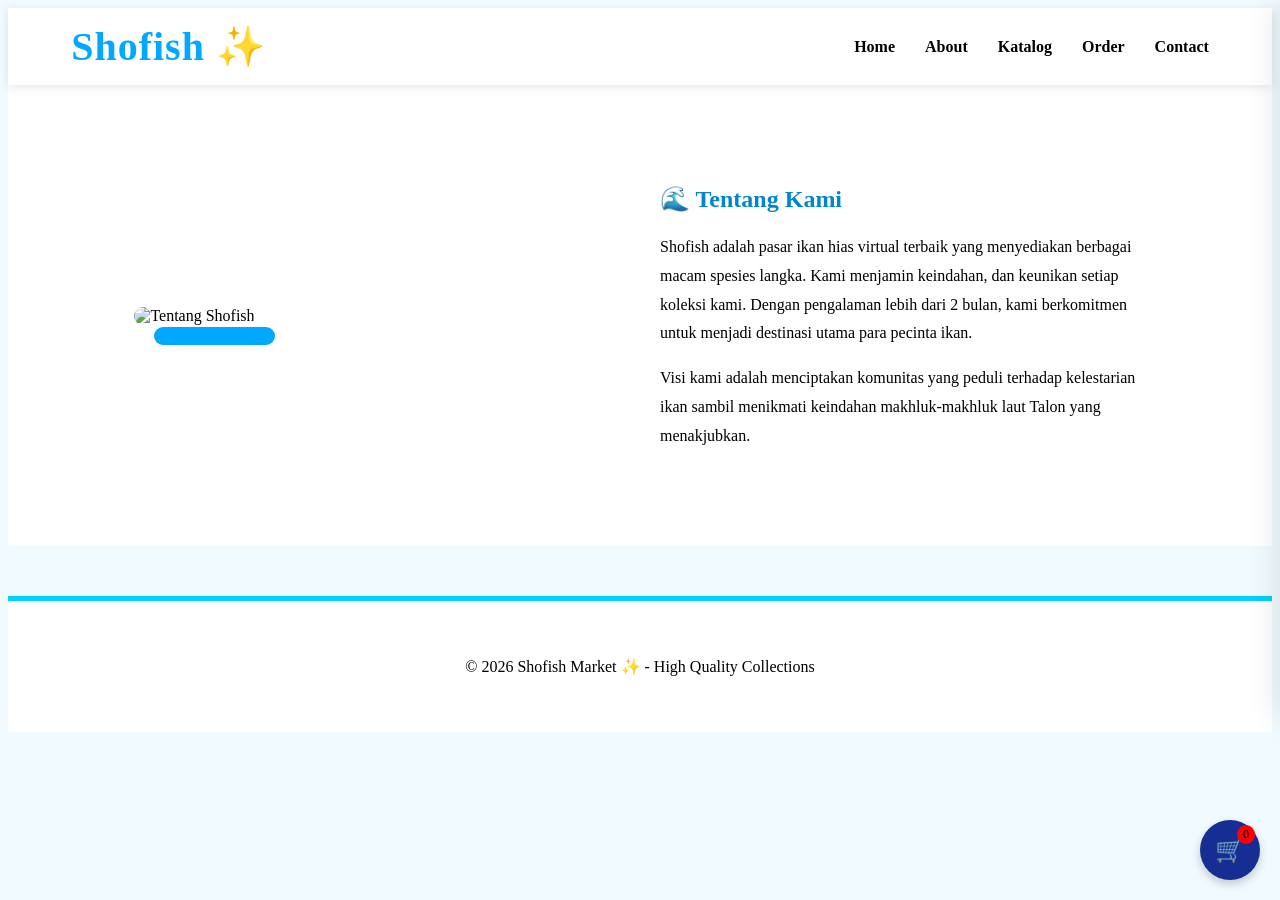
==== about.html @ 02a1df2e "Add files via upload" ====
<!DOCTYPE html>
<html lang="id">
<head>
    <meta charset="UTF-8">
    <meta name="viewport" content="width=device-width, initial-scale=1.0">
    <title>Shofish - Sparkling Blue Market</title>
    <link rel="stylesheet" href="css.css">
    <script src="javaikan.js" defer></script>
</head>
<body>

    <header>
        <div class="logo">Shofish ✨</div>
        <div class="nav-menu">
            <a href="web ikan.html">Home</a>
            <a href="about.html">About</a>
            <a href="katalog.html">Katalog</a>
            <a href="order.html">Order</a>
            <a href="contact.html">Contact</a>
        </div>
    </header>

     <section  class="about"style="padding: 80px 10%; background: white; display: flex; align-items: center; gap: 40px; flex-wrap: wrap;">
    <div class="about-image-container" style="flex: 1; min-width: 300px;">
        <img src="Tentang Kami.png" alt="Tentang Shofish" style="width: 100%; height: auto; border-radius: 20px; box-shadow: 20px 20px 0 #00a8ff;">
    </div>
    <div class="about-text-content" style="flex: 1; min-width: 300px;">
        <h2 style="color: #0086cc; margin-bottom: 20px;">🌊 Tentang Kami</h2>
        <p style="line-height: 1.8;">Shofish adalah pasar ikan hias virtual terbaik yang menyediakan berbagai macam spesies langka. Kami menjamin keindahan, dan keunikan setiap koleksi kami. Dengan pengalaman lebih dari 2 bulan, kami berkomitmen untuk menjadi destinasi utama para pecinta ikan.</p>
        <p style="margin-top: 15px; line-height: 1.8;">Visi kami adalah menciptakan komunitas yang peduli terhadap kelestarian ikan sambil menikmati keindahan makhluk-makhluk laut Talon yang menakjubkan.</p>
    </div>
</section>

    

<footer>
        <p>© 2026 Shofish Market ✨ - High Quality Collections</p>
    </footer>

    <div id="cart-icon" onclick="toggleCart()">
    🛒 <span id="cart-count">0</span>
</div>

<div id="cart-sidebar" class="cart-hidden">
    <div class="cart-header">
        <h3>Keranjang Belanja</h3>
        <button onclick="toggleCart()">✖</button>
    </div>
    <div id="cart-items">
        </div>
    <div class="cart-footer">
        <div class="total-price">Total: <span id="cart-total">Rp 0</span></div>
        <button class="btn-checkout" onclick="checkout()">Check Out</button>
    </div>
</div>

</body>
</html>
---- css.css ----
<style>
         *{
            margin: 0;
            padding: 0;
            box-sizing: border-box;
            font-family: 'Segoe UI';
        }

        body {
            background-color: #f0faff;
        }

        html {
    scroll-behavior: smooth;
        }        

        /* NAVBAR */
        header {
            background-color: white;
            padding: 15px 5%;
            display: flex;
            justify-content: space-between;
            align-items: center;
            box-shadow: 0 2px 10px rgba(0, 0, 0, 0.1);
            position: sticky;
            top: 0;
            z-index: 1000;
        }

        .logo {
            font-size: 40px;
            font-weight: bold;
            color: #00a8ff;
            letter-spacing: 1px;
        }

        .nav-menu {
            display: flex;
            gap: 30px;
        }

        .nav-menu a {
            text-decoration: none;
            color: black;
            font-weight: 600;
            transition: 0.3s;
        }

         .nav-menu a:hover {
            color: #00a8ff;
        }

      
        /* HERO BANNER */
        .hero-section {
            width: 100%;
            height: 85vh; 
            background-image: url('foto awal web.png'); 
            background-size: cover;
            background-position: center;
            display: flex;
            flex-direction: column; 
            text-align: center;
            padding-top: 50px;
            
        }

        .hero-content {
            z-index: 2;
            color: white;
        }

        .hero-content p {
            font-size: 18px;
            font-weight: bold;
            letter-spacing: 5px;
            text-shadow: 2px 2px 10px rgba(0, 0, 0, 0.7); 
        }

        .hero-content h1 {
            font-size: 70px;
            font-family: 'Georgia';
            margin: 5px 0;
            text-shadow: 3px 3px 20px rgba(0, 0, 0, 0.8);
            line-height: 1.1;
        }

       /* SEARCH BAR */
    .search-box {
      display: flex;
      background: white;
      padding: 10px;
      border-radius: 50px;
      box-shadow: 0 10px 25px rgba(0, 168, 255, 0.2);
      border: 2px solid #00d2ff;
    }

    .search-box input {
      flex: 1;
      border: none;
      padding: 10px;
      outline: none;
    }

    .search-box button {
      background: #00a8ff;
      color: white;
      border: none;
      padding: 10px 20px;
      border-radius: 50px;
      cursor: pointer;
    }

    /* FILTER */
   .filter-bar {
    display: flex;
    gap: 10px;
    margin-bottom: 16px;
    padding: 4px 0;
    border-radius: 0;
    box-shadow: none;
}

.filter-bar-group {
    display: flex;
    gap: 10px;
}

.filter-btn {
    gap: 5px;
    padding: 7px 14px;
    border-radius: 50px;
    border: 2px solid #d0eaf9;
    background: #f0faff;
    font-size: 0.82em;
    font-weight: 600;
    cursor: pointer;
    transition: all 0.2s ease;
    white-space: nowrap;
}

.filter-btn:hover {
    border-color: #00a8ff; 
}

.filter-btn.active {
    background: rgba(255, 255, 255, 0.25);
    backdrop-filter: blur(10px);
    border-color: rgba(0, 168, 255, 0.6);
    color: #0086cc;
    box-shadow: 0 4px 15px rgba(0, 168, 255, 0.2), inset 0 1px 0 rgba(255,255,255,0.5);
    font-weight: 700;
}

.filter-btn .dot {
    width: 9px;
    height: 9px;
    border-radius: 50%;
    display: inline-block;
    flex-shrink: 0;
}
        
        /* 5. LAYOUT UTAMA */
        .main-layout {
            max-width: 1400px;
            margin: 0 auto 60px;
            display: flex;
            padding: 0 5%;
            gap: 40px;
        }

        /* DOT SYSTEM */
        .dot {
            width: 10px;
            height: 10px;
            border-radius: 50%;
            flex-shrink: 0;
        }

        .dot-secret { background-color: #40E0D0; }
        .dot-mythic { background-color: #FF0000; }
        .dot-legendary { background-color: #FFA02E; }
        .dot-epic { background-color: #800080; }
        .dot-rare { background-color: #0000FF; }
        .dot-uncommon { background-color: #008000; }
        .dot-common { background-color: #BFC9D1; border: 1px solid #ccc; }

        .dot-frozen { background-color: #A5F2F3; }
        .dot-gold { background-color: #FFE97D; }
        .dot-stone { background-color: #808080; }
        .dot-albino { background-color: #FFC0CB; }
        .dot-ghost { background-color: #E0E0E0; border: 1px solid #bbb; }
        .dot-fairydust { background-color: #FF00FF; }
        .dot-galaxy { background-color: #191970; }
        .dot-arcticfrost { background-color: #00FFFF; }
        .dot-holographic { background-color: #9932cc }

        .card-img-container {
            position: relative;
            width: 100%;
        }

          .badges-wrapper {
            position: absolute;
            top: 10px;
            left: 10px;
            display: flex;
            flex-direction: column;
            gap: 5px;         
        }

        .type-badge {
            background: white;
            padding: 4px 10px;
            border-radius: 20px;
            display: flex;
            align-items: center;
            gap: 6px;
            font-size: 10px;
            font-weight: bold;
            box-shadow: 0 2px 5px rgba(0,0,0,0.1);
        }

        .content-area { 
            flex: 1; 
            padding: 20px 3% 60px; 
            max-width: 100%; 
            box-sizing: border-box; 
        }

        .product-grid {
            display: grid;
            grid-template-columns: repeat(auto-fill, minmax(220px, 1fr));
            gap: 20px;
            width: 100%;
            box-sizing: border-box;
        }

       .card {
            background: white; 
            border-radius: 25px; 
            padding: 20px; 
            text-align: center;
            box-shadow: 0 10px 20px rgba(0, 168, 255, 0.05); 
            transition: 0.4s;
        }

         .card:hover { transform: translateY(8px); }
        .card img { width: 100%; height: 180px; object-fit: cover; border-radius: 18px; }

        .favorite-section {
            padding: 60px 5%;
            max-width: 1400px;
            margin: 0 auto;
        }

        .section-title {
            text-align: center;
            margin-bottom: 40px;
        }

        .section-title h2 {
            font-size: 32px;
            color: #0086cc;
            margin-bottom: 10px;
        }

        .favorite-tag {
            background: #ff4757;
            color: white;
        }

        .favorite-card {
    border: 2px solid #e1f5fe;
    position: relative;
    overflow: hidden;
}

.favorite-card:hover {
    box-shadow: 0 15px 30px rgba(0, 168, 255, 0.15);
    border-color: #00a8ff;
}

.favorite-card h3 {
    margin: 15px 0 5px;
    font-size: 20px;
}

.favorite-card p {
    font-weight: bold;
    color: #0086cc;
    margin-bottom: 15px;
}

    /*TOMBOL SHOW MORE*/
.show-more-container {
    text-align: center;
    margin-top: 40px;
    margin-bottom: 20px;
}

.show-more-btn {
    display: inline-flex;
    align-items: center;
    gap: 10px;
    background-color: white;
    color: #00a8ff;
    padding: 12px 30px;
    border: 2px solid #00a8ff;
    border-radius: 50px;
    text-decoration: none;
    font-weight: bold;
    font-size: 16px;
    transition: all 0.3s ease;
    box-shadow: 0 4px 15px rgba(0, 168, 255, 0.1);
}

.show-more-btn:hover {
    background-color: #00a8ff;
    color: white;
    transform: translateY(-3px);
    box-shadow: 0 6px 20px rgba(0, 168, 255, 0.2);
}

/*Ikon Segitiga*/
.triangle-icon {
    width: 0;
    height: 0;
    border-top: 6px solid transparent;
    border-bottom: 6px solid transparent;
    border-left: 8px solid #00a8ff; 
    transition: border-left-color 0.3s ease;
    margin-left: 5px; 
}

.show-more-btn:hover .triangle-icon {
    border-left-color: white; 
}

        .order {
            padding: 80px 5%;
            background: #e1f5fe;
            margin-top: 50px;
        }

        .form-box {
            max-width: 500px;
            margin: 0 auto;
            background: white;
            padding: 40px;
            border-radius: 25px;
            box-shadow: 0 15px 35px rgba(0,0,0,0.1);
        }

        .form-box input, .form-box select {
            width: 100%; padding: 12px; margin: 10px 0 20px;
            border: 1px solid #ddd; border-radius: 10px; outline: none;
        }

    /* keranjang kanan bawah */
#cart-icon {
    position: fixed;
    bottom: 20px;
    right: 20px;
    background: #162E93;
    color: black;
    width: 60px;
    height: 60px;
    border-radius: 50%;
    display: flex;
    align-items: center;
    justify-content: center;
    font-size: 24px;
    cursor: pointer;
    box-shadow: 0 4px 10px rgba(0,0,0,0.2);
}

#cart-count {
    position: absolute;
    top: 5px;
    right: 5px;
    background: red;
    font-size: 12px;
    padding: 2px 6px;
    border-radius: 50%;
}

/* Sidebar dengan efek Glassmorphism */
#cart-sidebar {
    display: flex;
    position: fixed;
    top: 0;
    right: 0;
    width: 300px;
    height: 80vh;
    background: rgba(255, 255, 255, 0.9);
    box-shadow: -5px 0 30px rgba(0, 0, 0, 0.1);
    z-index: 1001;
    transition: all 0.4s cubic-bezier(0.165, 0.84, 0.44, 1);
    flex-direction: column;
    border-radius: 20px 0 0 20px; 
}

/*Tambah Keranjang*/
.btn-cart {
    display: block;
    width: 100%;
    background: linear-gradient(135deg, #00d2ff, #3a86ff);
    color: white;
    padding: 12px;
    border: none;
    border-radius: 50px;
    font-weight: bold;
    cursor: pointer;
    transition: all 0.3s ease;
    margin-top: 15px;
}

.btn-cart:hover {
    transform: translateY(-3px);
    box-shadow: 0 5px 15px rgba(58, 134, 255, 0.3);
    filter: brightness(1.1);
}

.btn-cart:active {
    transform: scale(0.95);
}

/* Header Keranjang */
.cart-hidden {
    transform: translateX(100%);
}
.cart-header {
    padding: 25px;
    background: linear-gradient(135deg, #00bfff, #008ecc);
    color: white;
    display: flex;
    justify-content: space-between;
    align-items: center;
    border-radius: 20px 0 0 0;
}

.cart-header h3 { margin: 0; font-size: 1.2rem; letter-spacing: 1px; }

.cart-header button {
    background: rgba(255,255,255,0.2);
    border: none;
    color: white;
    width: 30px;
    height: 30px;
    border-radius: 50%;
    cursor: pointer;
    transition: 0.3s;
}

.cart-header button:hover { background: rgba(255,255,255,0.4); }

/* List Item */
#cart-items {
    padding: 20px;
    flex-grow: 1;
    overflow-y: auto;
}

.cart-item {
    display: flex;
    justify-content: space-between;
    align-items: center;
    background: white;
    padding: 15px;
    margin-bottom: 12px;
    border-radius: 15px;
    box-shadow: 0 4px 12px rgba(0,0,0,0.05);
    border: 1px solid #f0f0f0;
}

/* Tombol Plus Minus */
.quantity-controls {
    display: flex;
    align-items: center;
    background: #f8f9fa;
    border-radius: 10px;
    padding: 5px;
}

.quantity-controls button {
    background: white;
    border: 1px solid #e0e0e0;
    width: 25px;
    height: 25px;
    border-radius: 5px;
    cursor: pointer;
    font-weight: bold;
    color: #555;
    transition: 0.2s;
}

.quantity-controls button:hover { background: #00bfff; color: white; border-color: #00bfff; }
.quantity-controls span { margin: 0 10px; font-weight: bold; color: #333; }

/* (Total & Checkout) */
.cart-footer {
    padding: 25px;
    background: #fdfdfd;
    border-top: 1px solid #eee;
    border-radius: 0 0 0 20px;
}

.total-price {
    display: flex;
    justify-content: space-between;
    font-size: 1.1rem;
    font-weight: bold;
    margin-bottom: 20px;
    color: #333;
}

#cart-total { color: #00bfff; }

.btn-checkout {
    width: 100%;
    padding: 15px;
    background: linear-gradient(135deg, #00bfff, #008ecc);
    color: white;
    border: none;
    border-radius: 15px;
    font-size: 1rem;
    font-weight: bold;
    cursor: pointer;
    box-shadow: 0 10px 20px rgba(0, 191, 255, 0.3);
    transition: 0.3s;
}

.btn-checkout:hover {
    transform: translateY(-2px);
    box-shadow: 0 12px 25px rgba(0, 191, 255, 0.4);
}
        /* --- STYLE KHUSUS KONTAK --- */
.contact-container {
    display: flex;
    justify-content: center;
    gap: 30px;
    flex-wrap: wrap; 
    max-width: 900px;
    margin: 0 auto;
}

.contact-card {
    background: white;
    flex: 1;
    min-width: 280px;
    padding: 30px;
    border-radius: 20px;
    box-shadow: 0 10px 25px rgba(0, 168, 255, 0.1);
    transition: 0.3s;
    border: 1px solid #e1f5fe;
}

.contact-card:hover {
    transform: translateY(-5px);
    border-color: #00a8ff;
}

.contact-icon {
    font-size: 40px;
    margin-bottom: 15px;
}

.contact-card h3 {
    margin-bottom: 10px;
    color: #333;
}

.contact-card p {
    font-size: 14px;
    color: #666;
    margin-bottom: 20px;
}

.contact-link {
    display: inline-block;
    padding: 10px 25px;
    background-color: #25D366; 
    color: white;
    text-decoration: none;
    border-radius: 50px;
    font-weight: bold;
    transition: 0.3s;
}

.ig-style {
    background: linear-gradient(45deg, #f09433 0%, #e6683c 25%, #dc2743 50%, #cc2366 75%, #bc1888 100%);
}

.contact-link:hover {
    opacity: 0.8;
    transform: scale(1.05);
}

        footer { 
            background: white; padding: 40px; text-align: center; 
            border-top: 5px solid #00d2ff; margin-top: 50px;
        }

        @media (max-width: 900px) {
            .main-layout { flex-direction: column; }
            .sidebar { width: 100%; }
        }

/*ORDER PAGE*/
#ringkasan-pesanan {
    background: #f0f8ff;
    padding: 15px;
    border-radius: 10px;
    margin-bottom: 20px;
    border: 1px dashed #0086cc;
}

#ringkasan-pesanan h4 {
    margin-top: 0;
    color: #0086cc;
}

#daftar-item p.empty-cart {
    color: #999;
    font-size: 0.9em;
    text-align: center;
    padding: 8px 0;
}

/*untuk baris item di ringkasan ada di java*/
.order-item-row {
    display: flex;
    align-items: center;
    justify-content: space-between;
    margin-bottom: 10px;
    font-size: 0.9em;
    gap: 8px;
}

.order-item-name {
    flex: 1;
    min-width: 0;
    overflow: hidden;
    text-overflow: ellipsis;
    white-space: nowrap;
}

.order-item-controls {
    display: flex;
    align-items: center;
    gap: 4px;
    flex-shrink: 0;
}

/* Tombol + -  halaman Order */
.btn-qty-order {
    display: inline-flex;
    align-items: center;
    justify-content: center;
    width: 24px;
    height: 24px;
    border-radius: 50%;
    border: none;
    cursor: pointer;
    font-size: 14px;
    font-weight: bold;
    line-height: 1;
    background: #e0f0ff;
    color: #0086cc;
}

.btn-delete-order {
    background: #ffe0e0;
    color: #cc0000;
}

.order-subtotal {
    min-width: 80px;
    text-align: right;
    color: #333;
}

.total-ringkasan-row {
    font-weight: bold;
    display: flex;
    justify-content: space-between;
    border-top: 0.5px solid #ddd;
    padding-top: 10px;
}

/*MODAL STRUK*/
.modal-overlay {
    display: none;
    position: fixed;
    z-index: 9999;
    left: 0;
    top: 0;
    width: 100%;
    height: 100%;
    background: rgba(0,0,0,0.6);
}

.receipt-card {
    background: white;
    padding: 25px;
    border-radius: 20px;
    width: 92%;
    max-width: 390px;
    max-height: 88vh;
    overflow-y: auto;
    scrollbar-width: none;
    font-family: 'Segoe UI';
    box-shadow: 0 20px 60px rgba(0,0,76,0.25);
    position: absolute;
    top: 50%; left: 50%;
    transform: translate(-50%, -50%);

}

/* Header gradien */
.receipt-card-header {
    background: linear-gradient(135deg, #0086cc, #00c6ff);
    padding: 22px 20px 18px;
    border-radius: 20px 20px 0 0;
    text-align: center;
    color: white;
}

.receipt-card-header .receipt-icon { font-size: 2em; margin-bottom: 2px; }
.receipt-card-header .receipt-title { font-size: 1.3em; font-weight: 800; letter-spacing: 2px; }
.receipt-card-header .receipt-subtitle { font-size: 0.78em; opacity: 0.85; letter-spacing: 1px; }

/*struk bagian atas bawah*/
.receipt-top {
    height: 14px;
    background: radial-gradient(circle at 50% 0%, white 68%, transparent 68%) 0 0 / 20px 14px repeat-x;
}
.receipt-bottom {
    height: 14px;
    background: radial-gradient(circle at 50% 100%, white 68%, transparent 68%) 0 100% / 20px 14px repeat-x;
}
 
/* Isi struk */
.receipt-body {
    padding: 4px 22px 16px;
}

/* Tombol tutup */
.receipt-footer {
    padding: 0 22px 22px;
}

.btn-close-modal {
    width: 100%;
    padding: 12px;
    background: linear-gradient(135deg, #0086cc, #00c6ff);
    color: white;
    border: none;
    border-radius: 10px;
    cursor: pointer;
    font-weight: 700;
    font-size: 0.95em;
    box-shadow: 0 4px 12px rgba(0, 134, 204, 0.3);
    transition: opacity 0.2s;
}

.btn-close-modal:hover { opacity: 0.88; }

/* Tombol Pesan Sekarang */
.btn-pesan-sekarang {
    width: 100%;
    border: none;
    cursor: pointer;
    background: #0086cc;
    color: white;
    padding: 12px;
    border-radius: 8px;
    font-weight: bold;
}
    /* Validasi email */
#emailUser.input-error {
    border: 2px solid #ff4d4d;
    background: #fff5f5;
}
#emailUser.input-valid {
    border: 2px solid #00cc88;
    background: #f5fff9;
}
.email-hint {
    font-size: 0.78em;
    margin-top: 4px;
    padding-left: 4px;
    min-height: 16px;
}
.email-hint.error { color: #ff4d4d; }
.email-hint.valid { color: #00aa66; }

    </style>    }
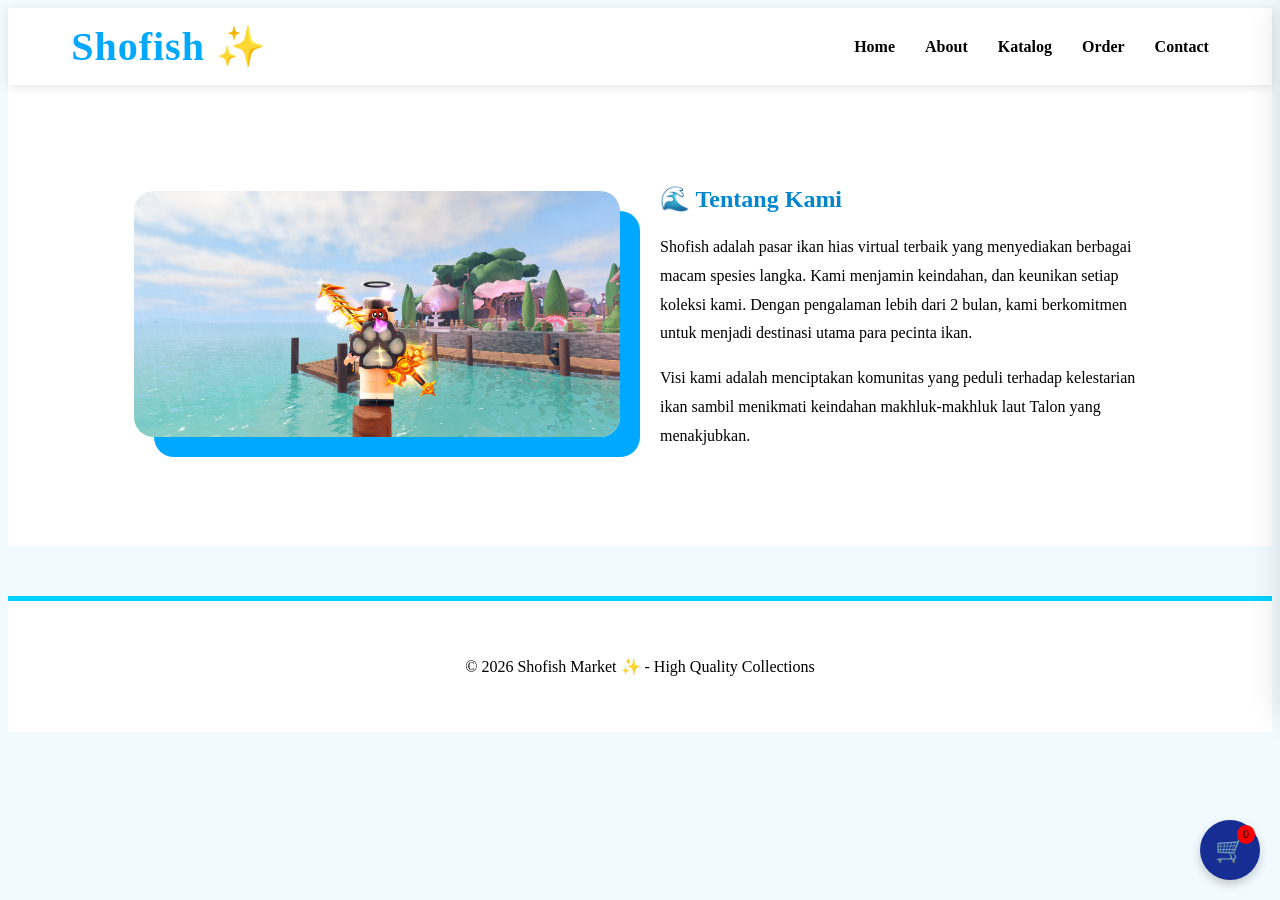
==== commit 2b33da63: "Add files via upload" ====
--- a/about.html
+++ b/about.html
@@ -12,7 +12,7 @@
     <header>
         <div class="logo">Shofish ✨</div>
         <div class="nav-menu">
-            <a href="web ikan.html">Home</a>
+            <a href="index.html">Home</a>
             <a href="about.html">About</a>
             <a href="katalog.html">Katalog</a>
             <a href="order.html">Order</a>
--- a/css.css
+++ b/css.css
@@ -602,10 +602,6 @@
             border-top: 5px solid #00d2ff; margin-top: 50px;
         }
 
-        @media (max-width: 900px) {
-            .main-layout { flex-direction: column; }
-            .sidebar { width: 100%; }
-        }
 
 /*ORDER PAGE*/
 #ringkasan-pesanan {
@@ -796,4 +792,40 @@
 .email-hint.error { color: #ff4d4d; }
 .email-hint.valid { color: #00aa66; }
 
+/* --- RESPONSIVE MOBILE (Tampilan HP) --- */
+@media (max-width: 600px) {
+    header {padding: 10px 4%;flex-direction: column;gap: 10px;}
+
+    .logo {font-size: 28px;}
+    .nav-menu {gap: 15px;font-size: 14px;}
+
+    .hero-section {height: 60vh;padding-top: 30px;}
+    .hero-content h1 {font-size: 38px;}
+    .hero-content p {font-size: 14px;letter-spacing: 2px;}
+
+    /*Filter Bar di-scroll horizontal */
+    .filter-bar {overflow-x: auto;white-space: nowrap;padding: 10px 5%;display: block;-webkit-overflow-scrolling: touch;}
+    .filter-bar-group {display: inline-flex;}
+    .filter-btn {padding: 6px 12px;font-size: 0.75em;}
+
+    /* Grid Produk*/
+    .product-grid {grid-template-columns: repeat(2, 1fr);gap: 12px;padding: 0;}
+
+    .card {padding: 12px;border-radius: 15px;}
+    .card img {height: 140px;}
+    .card h3 {font-size: 16px;}
+
+    #cart-sidebar {width: 85%;}
+
+    /* Form Pemesanan */
+    .form-box {padding: 20px;}
+
+    /* Layout Utama */
+    .main-layout {padding: 0 4%;gap: 20px;}
+
+    /* Tombol Kontak */
+    .contact-container { flex-direction: column;}
+    .contact-card { min-width: 100%;}
+}
+
     </style>    }
